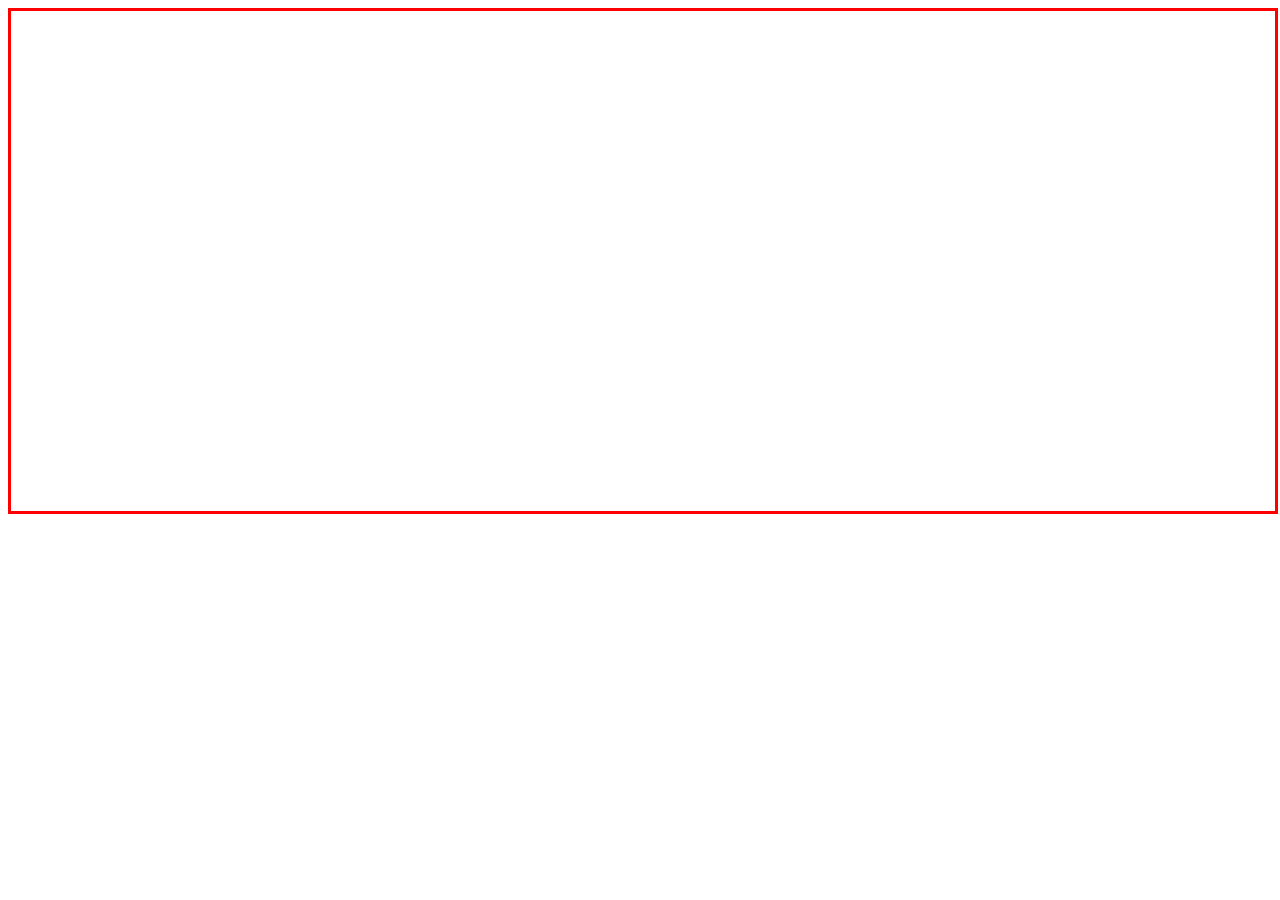
==== index.html @ af7f1749 "files added" ====
<!DOCTYPE html>
<html lang="en">
<head>
    <meta charset="UTF-8">
    <meta http-equiv="X-UA-Compatible" content="IE=edge">
    <meta name="viewport" content="width=device-width, initial-scale=1.0">
    <title>Punching Bag</title>
    <link rel="stylesheet" href="styles.css">
</head>
<body>
    <div class="container">
        <div class="mainBox">
            <div class="imageBox">
                
            </div>
        </div>
    </div>
    
</body>
</html>
<script src="scripts.js"></script>
---- styles.css ----
.container{
    width: 100%;
    height: 500px;
    border: solid red;
}
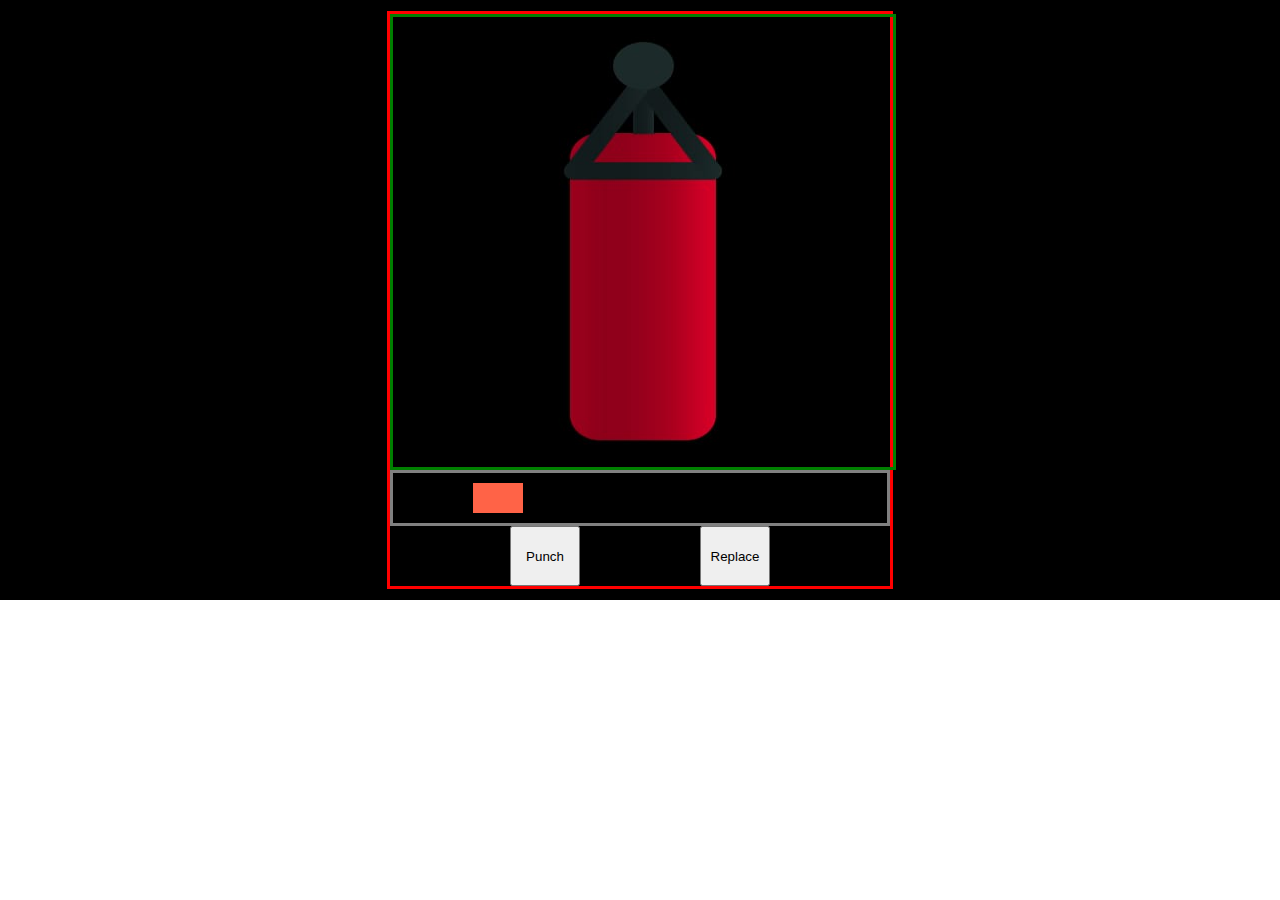
==== commit b8fff507: "Punch Box structure created" ====
--- a/index.html
+++ b/index.html
@@ -8,10 +8,17 @@
     <link rel="stylesheet" href="styles.css">
 </head>
 <body>
-    <div class="container">
+    <div class="container centerBox">
         <div class="mainBox">
-            <div class="imageBox">
-                
+            <div class="imageBox centerBox">
+                <img src="images/normal.jpeg" alt="normal bag">
+            </div>
+            <div class="visionBox">
+                <div class="punchedView"></div>
+            </div>
+            <div class="buttonBox">
+                <button>Punch</button>
+                <button>Replace</button>
             </div>
         </div>
     </div>
--- a/styles.css
+++ b/styles.css
@@ -1,5 +1,45 @@
+body{
+    margin: 0%;
+}
+.centerBox{
+    display: flex;
+    align-items: center;
+    justify-content: center;
+}
 .container{
     width: 100%;
-    height: 500px;
+    height: 600px;
+    background-color: black;
+}
+.mainBox{
+    width: 500px;
     border: solid red;
 }
+img{
+    width: 200px;
+    height: 450px;
+}
+.imageBox{
+    width: 500px;
+    height: 450px;
+    border: solid green;
+}
+.buttonBox{
+    display: flex;
+    justify-content: space-evenly;
+}
+button{
+    width: 70px;
+    height: 60px;
+}
+.visionBox{
+    border: solid gray;
+    height: 50px;
+}
+.punchedView{
+    height: 30px;
+    background-color: tomato;
+    width: 50px;
+    margin-top: 10px;
+    margin-left: 80px;
+}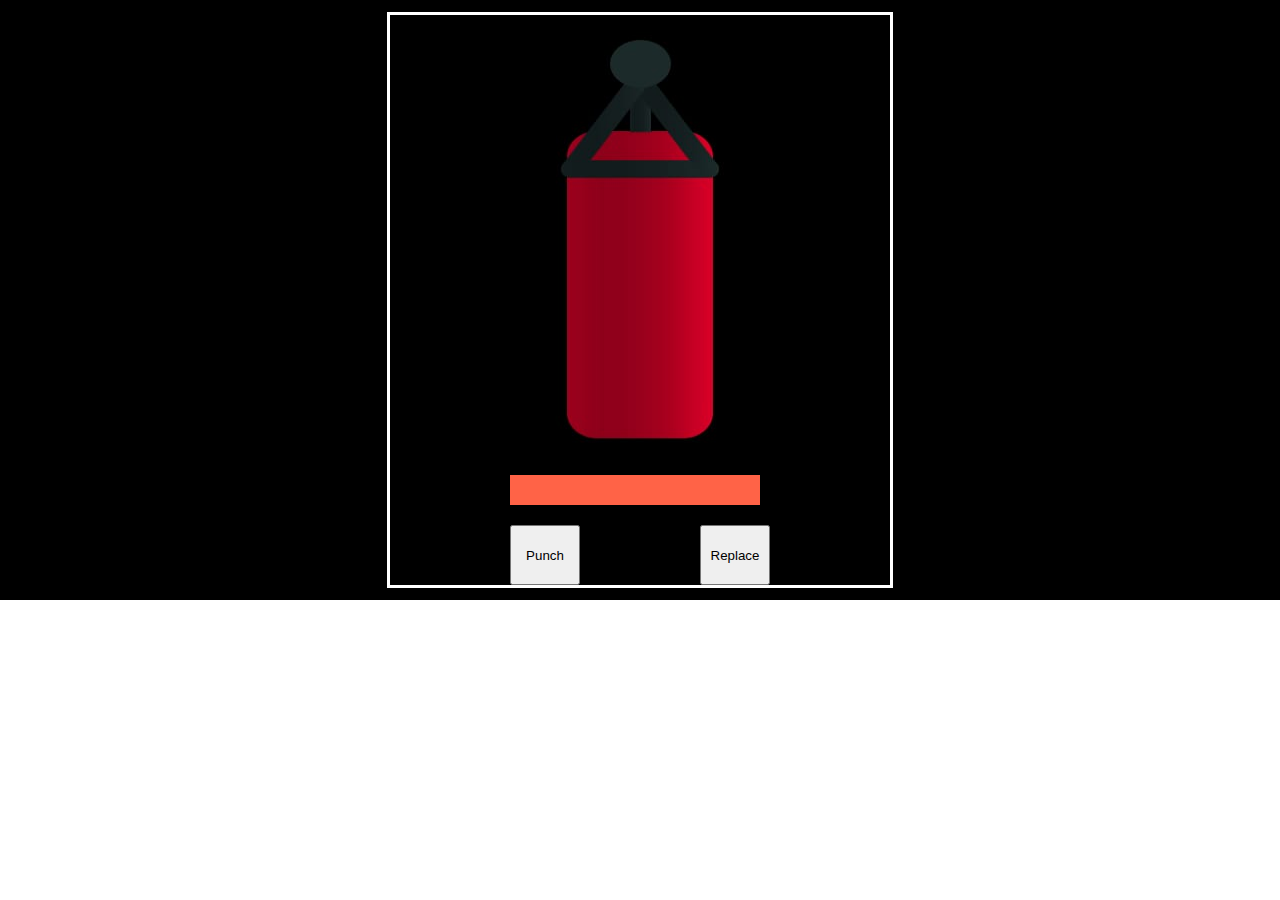
==== commit 06fe7fa6: "final product" ====
--- a/index.html
+++ b/index.html
@@ -11,14 +11,14 @@
     <div class="container centerBox">
         <div class="mainBox">
             <div class="imageBox centerBox">
-                <img src="images/normal.jpeg" alt="normal bag">
+                <img id="image" src="images/normal.jpeg" alt="normal bag">
             </div>
             <div class="visionBox">
-                <div class="punchedView"></div>
+                <div id="punchedView"></div>
             </div>
             <div class="buttonBox">
-                <button>Punch</button>
-                <button>Replace</button>
+                <button id="punch">Punch</button>
+                <button id="replace">Replace</button>
             </div>
         </div>
     </div>
--- a/styles.css
+++ b/styles.css
@@ -13,7 +13,7 @@
 }
 .mainBox{
     width: 500px;
-    border: solid red;
+    border: solid white;
 }
 img{
     width: 200px;
@@ -22,7 +22,6 @@
 .imageBox{
     width: 500px;
     height: 450px;
-    border: solid green;
 }
 .buttonBox{
     display: flex;
@@ -33,13 +32,11 @@
     height: 60px;
 }
 .visionBox{
-    border: solid gray;
     height: 50px;
 }
-.punchedView{
+#punchedView{
     height: 30px;
     background-color: tomato;
-    width: 50px;
     margin-top: 10px;
-    margin-left: 80px;
+    margin-left: 120px;
 }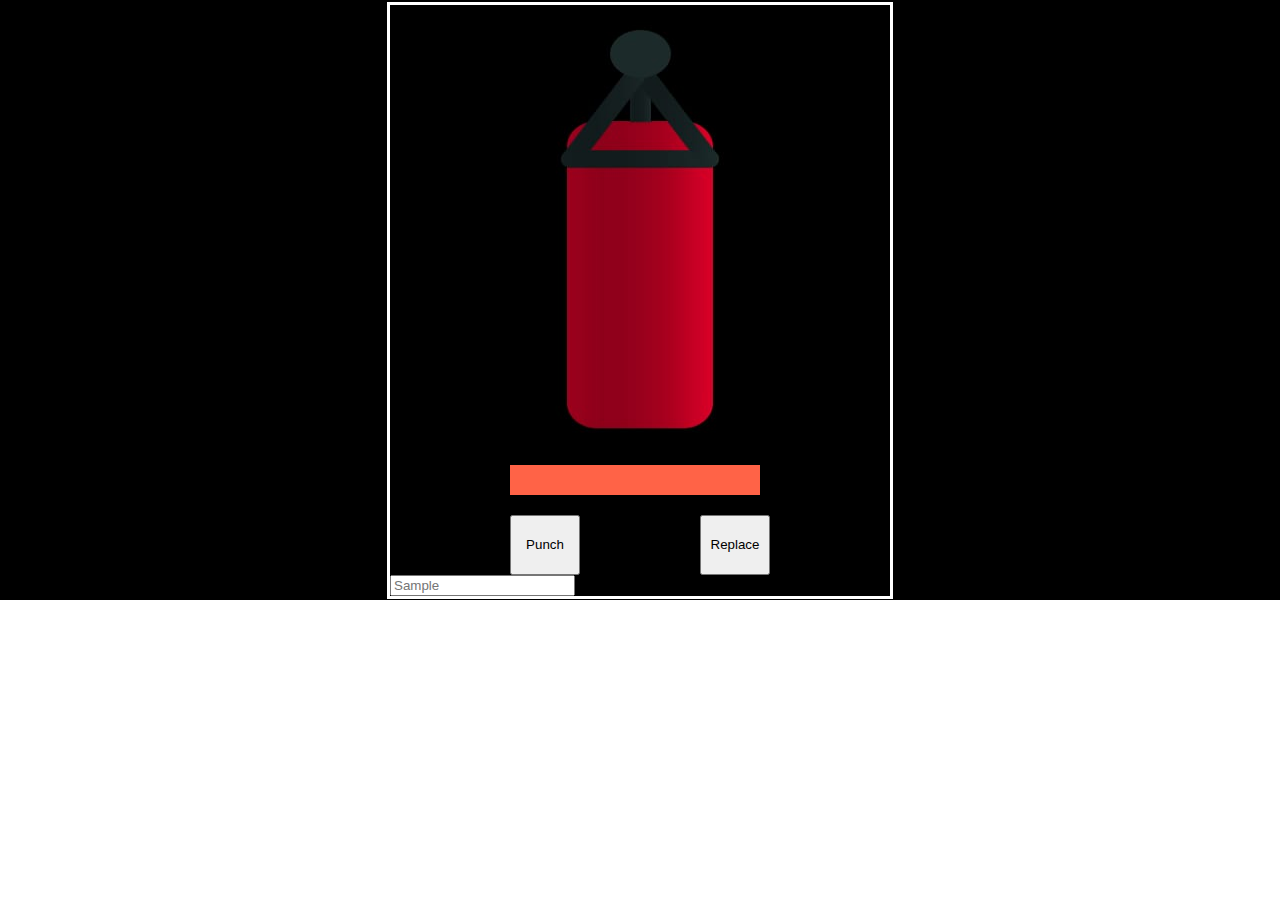
==== commit ca560921: "feat: :sparkles: Add new input field" ====
--- a/index.html
+++ b/index.html
@@ -20,6 +20,7 @@
                 <button id="punch">Punch</button>
                 <button id="replace">Replace</button>
             </div>
+            <input type="text" placeholder="Sample">
         </div>
     </div>
     
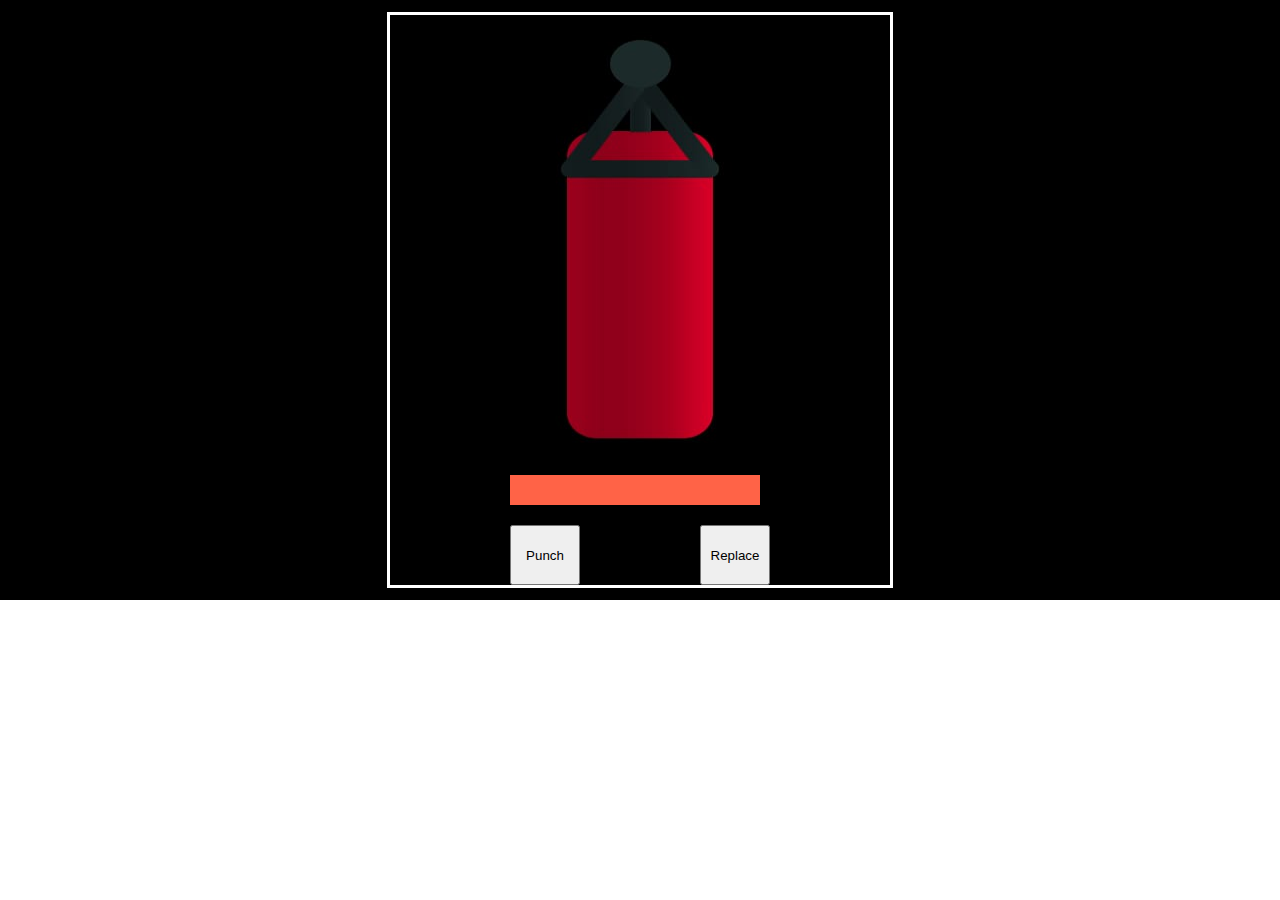
==== commit f8908cac: "Revert "feat: :sparkles: Add new input field"" ====
--- a/index.html
+++ b/index.html
@@ -20,7 +20,6 @@
                 <button id="punch">Punch</button>
                 <button id="replace">Replace</button>
             </div>
-            <input type="text" placeholder="Sample">
         </div>
     </div>
     
